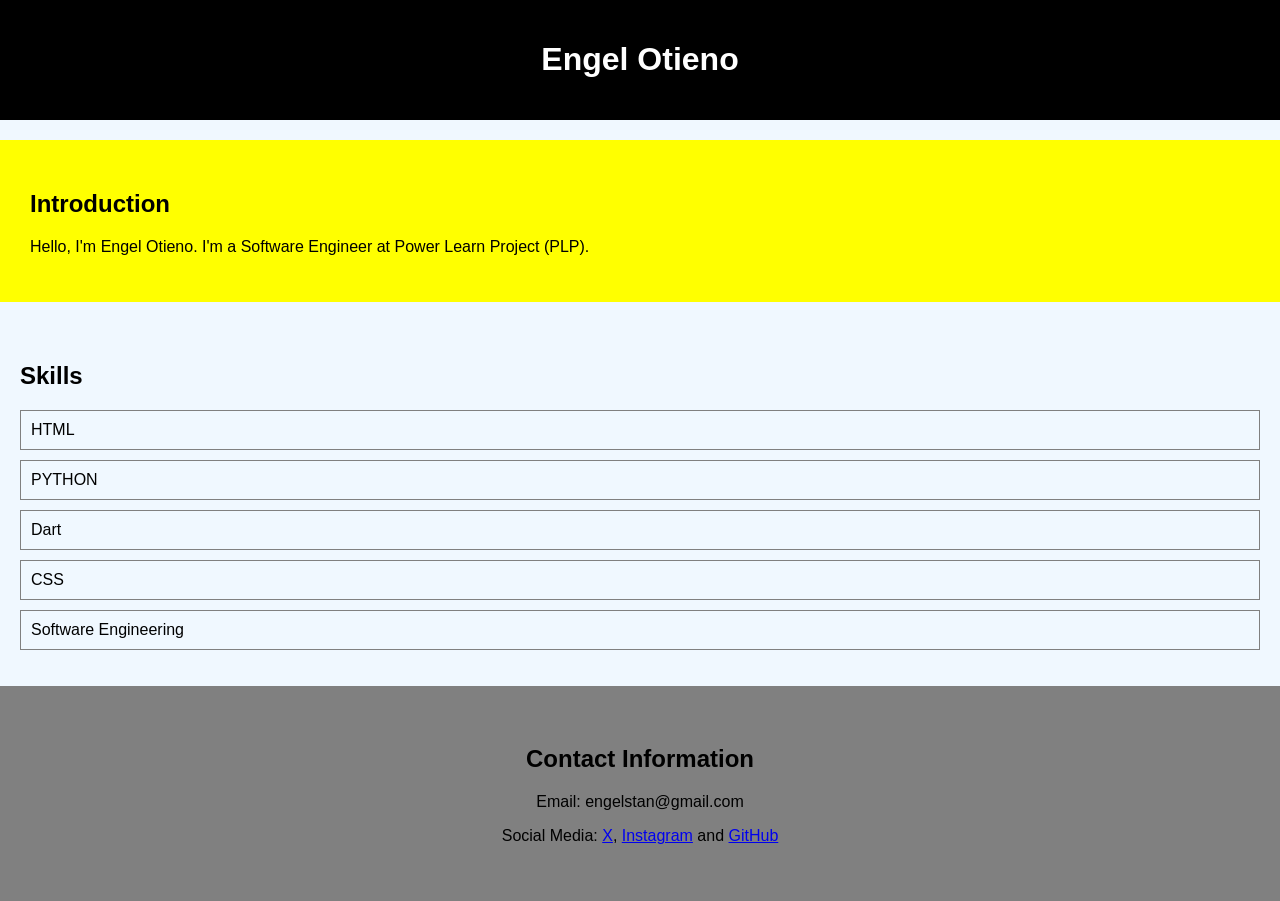
==== HTML_with_CSS.html @ 5ae4adc0 "Basic-CSS" ====
<!DOCTYPE html>
<html>
    <head>
        <meta charset="UTF-8">
            <title>My Personal Website</title>
            <style>
    body {
        background-color: aliceblue;
        font-family: Arial, sans-serif;
        margin: 0;
        padding: 0;
    }

    header {
        background-color: black;
        color: white;
        padding: 20px;
        text-align: center;
    }

    .introduction-section {
        background-color: yellow;
        padding: 30px;
        margin-top: 20px;
    }

    .skills-section {
        padding: 20px;
        margin-top: 20px;
    }

    .contact-section {
        background-color: grey;
        padding: 40px;
        text-align: center;
    }

    ul {
        list-style-type: none;
        padding: 0;
    }

    li {
        border: 1px solid grey;
        padding: 10px;
        margin-bottom: 10px;
    }

    @media screen and (max-width: 768px) {
        .introduction-section, .skills-section, .contact-section {
            padding: 15px;
            margin-bottom: 5px;
        }
    }
            </style>
    </head>
    <body>
        <header>
            <h1>Engel Otieno</h1>
        </header>

        <section class="introduction-section">
            <h2>Introduction</h2>
            <p>Hello, I'm Engel Otieno. I'm a Software Engineer at Power Learn Project (PLP).</p>
        </section>

        <section class="skills-section">
            <h2>Skills</h2>
            <ul>
            <li>HTML</li>
            <li>PYTHON</li>
            <li>Dart</li>
            <li>CSS</li>
            <li>Software Engineering</li>
            </ul>
        </section>

        <section class="contact-section">
            <h2>Contact Information</h2>
            <p>Email: engelstan@gmail.com</p>
            <p>Social Media: <a href="#">X</a>, <a href="#">Instagram</a> and <a href="#">GitHub</a></p>
        </section>
    </body>
</html>
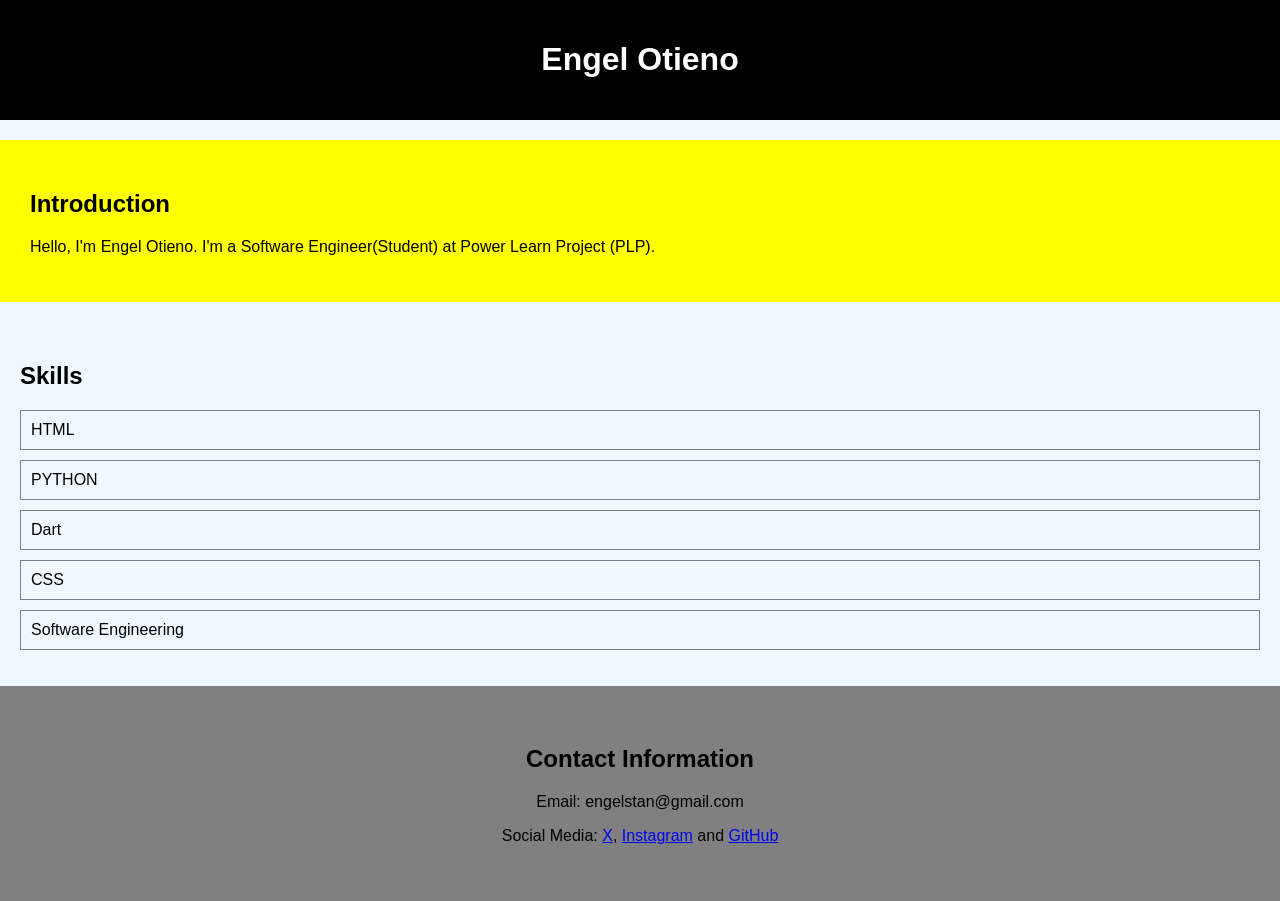
==== commit 4cf8e86a: "Basics of CSS" ====
--- a/HTML_with_CSS.html
+++ b/HTML_with_CSS.html
@@ -61,7 +61,7 @@
 
         <section class="introduction-section">
             <h2>Introduction</h2>
-            <p>Hello, I'm Engel Otieno. I'm a Software Engineer at Power Learn Project (PLP).</p>
+            <p>Hello, I'm Engel Otieno. I'm a Software Engineer(Student) at Power Learn Project (PLP).</p>
         </section>
 
         <section class="skills-section">
